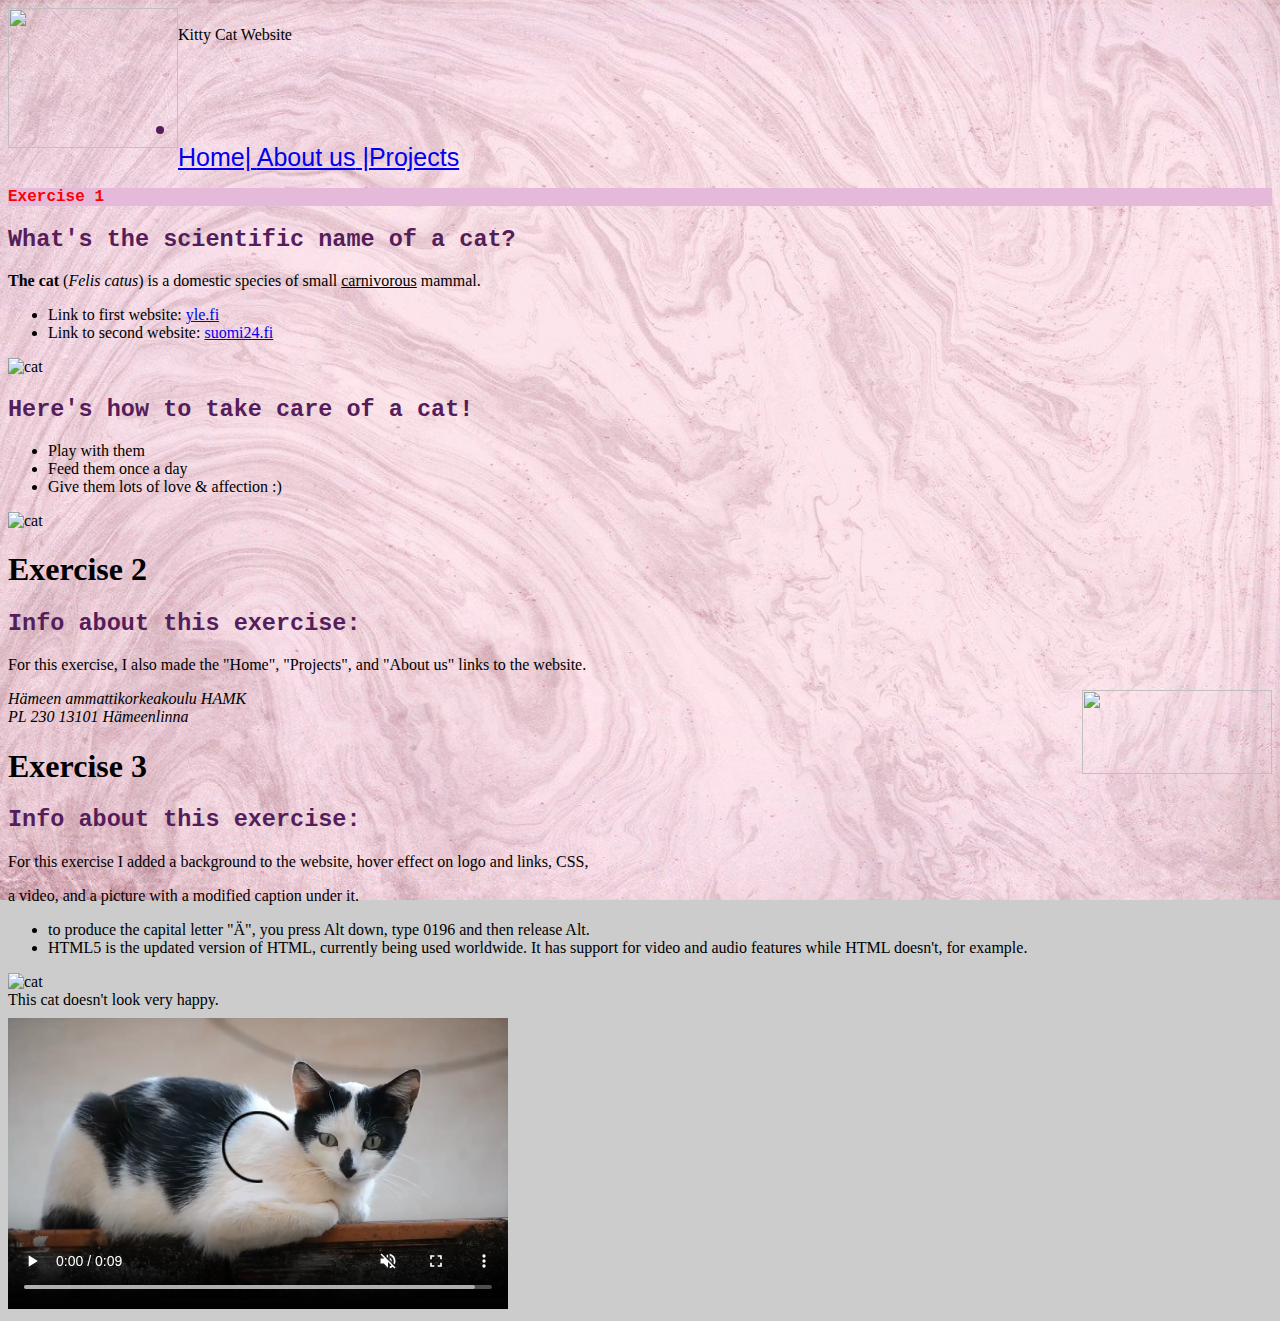
==== Index.html @ 56d66db5 "Update Index.html" ====
<!DOCTYPE html>
<html lang = 'en'>
<html>
    <head>
      <link href="Css/Style.css" rel="stylesheet" type="text/css">
      <meta charset = "utf-8">
      <meta name="author" content="Suvi Kansakoski">
      <meta name = "description" content= "a simple article about cats">   
      <title>Exercise 1 Web Page</title>
      <style>
        body {
          background-image: url("../Images/Bg.jpg");
          background-color: #cccccc;
          background-repeat: no-repeat;
          background-position: right;
          background-attachment: fixed;
          background-size: cover;
        }
        h2 {
          color:rgb(85, 29, 90);
          font-family: 'Courier New', Courier, monospace; font-size: 23.5px;
        }

      </style>
    </head>

    <body>
      <div class="zoom">
        <img src="https://thumbs.dreamstime.com/b/cute-cat-face-outline-icon-vector-illustration-148856151.jpg" style="float:left" width="170" height="140" />
      </div>
      <header><br>Kitty Cat Website<br><br>
      </header>
      <br>
      <br> 
      <ul>
      <div class="notebox">
        <div style= "color:rgb(85, 29, 90);  font-family: 'Arial', sans-serif; font-size: 25px;"><li class="biggertext"></li><a href='index.html'>Home| </a><a href='aboutus.html'>About us</a><a href='projects.html'> |Projects</a>
      </div>
      </ul>
      <!--<h1 style="color:rgb(85, 29, 90); font-family: 'Courier New', Courier, monospace; font-size: 40px; background-color: rgb(255, 200, 242);" >Kitty Cat Website - Exercise 1</h1>-->
      <h1 style="color:red; font-family: 'Courier New', Courier, monospace; font-size: 16px; background-color: rgb(228, 185, 218);" >Exercise 1</h1>
      <h2>What's the scientific name of a cat?</h2>
      <p><b>The cat </b>(<i>Felis catus</i>) is a domestic species of small <u>carnivorous</u> mammal.</p>
   
      <ul>
      <li>Link to first website: <a href='https://yle.fi/'> yle.fi</a>
      <li>Link to second website: <a href='https://www.suomi24.fi/'> suomi24.fi</a>
      </li>
      </ul>

      <img src = "https://media.istockphoto.com/photos/black-cat-on-blue-background-friday-the-13th-picture-id1212443044?k=6&m=1212443044&s=612x612&w=0&h=jWb-dgtxhgBcP61eQ1T5YmP0GQ7zX6ljD0WTx-J1nS0=" alt= "cat" width = "600" height = "400">
      <h2>Here's how to take care of a cat!</h2>

      <ul>
      <li>Play with them
      <li>Feed them once a day
      <li>Give them lots of love &amp; affection :)
      </li>
      </ul>

      <img src = "https://media.istockphoto.com/photos/cat-with-blue-eyes-looks-at-camera-picture-id1067347086?k=6&m=1067347086&s=612x612&w=0&h=aHrE1UPUHnRFESfIXNCT5uZg14Yus0LaYkK6YkLANOU=" alt = "cat" width = "600" height = "300">
      
      <h1>Exercise 2</h1>
      <article>
        <h2>Info about this exercise:</h2>
        <p>For this exercise, I also made the "Home", "Projects", and "About us" links to the website.</p>

      </article>
      <img src="https://www.hamk.fi/wp-content/uploads/2018/07/HAMK_mobiili.jpg" style="float:right" width="190" height="84">
      <address>Hämeen ammattikorkeakoulu HAMK <br>PL 230 13101 Hämeenlinna</address>

      <h1>Exercise 3</h1>
      <article>
        <h2>Info about this exercise:</h2>
        <p>For this exercise I added a background to the website, hover effect on logo and links, CSS, </p>
        <p>a video, and a picture with a modified caption under it.</p>
        <ul>
        <li>to produce the capital letter "Ä", you press Alt down, type 0196 and then release Alt.
        <li>HTML5 is the updated version of HTML, currently being used worldwide. It has support for video and audio features while HTML doesn't, for example.
        </li>
        </ul>
      </article>

      <img src="https://www.litter-robot.com/blog/wp-content/uploads/2018/07/american-shorthair-494x510.jpg" alt="cat" width = "500" height= "400">
      <div class="figcaption"><figcaption>This cat doesn't look very happy.</figcaption></div>

      <video src="Images/Catvideo.mp4" controls width="500" height="300" autoplay loop muted>
        <p>Your browser doesn't support HTML5 video. Here is a <a href="Images/Catvideo.mp4">link to the video</a></p>
      </video>
    </body>
</html>
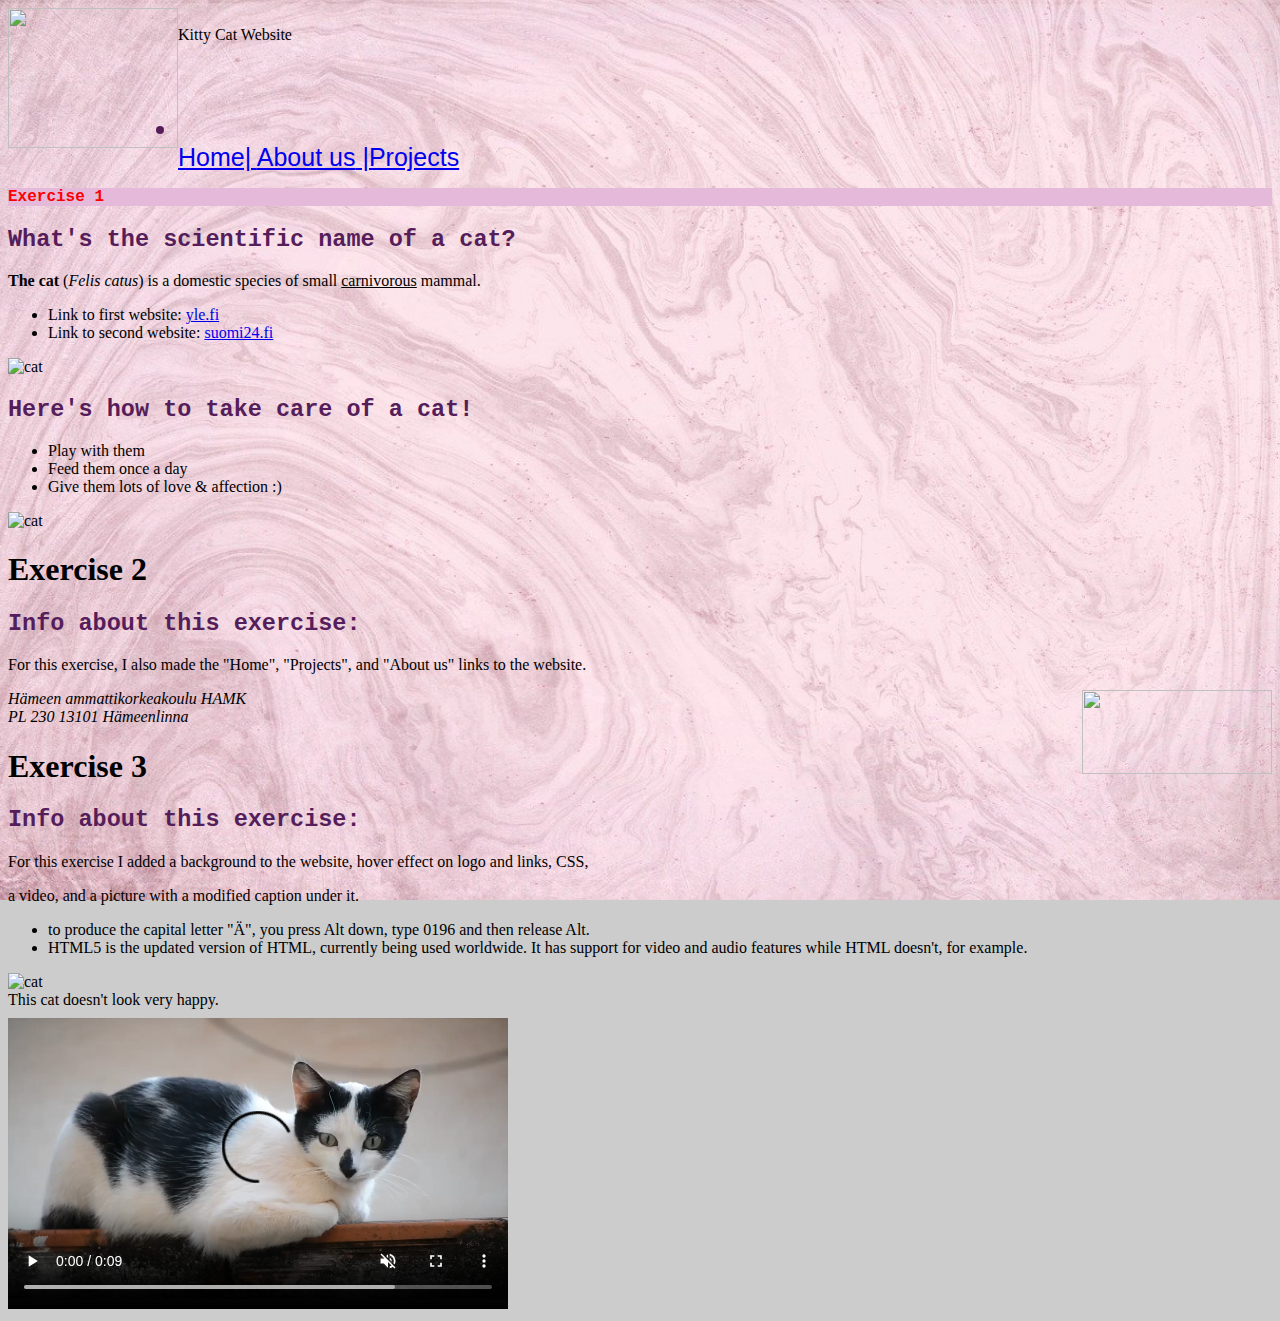
==== commit a91f0c1b: "Update Index.html" ====
--- a/Index.html
+++ b/Index.html
@@ -2,7 +2,7 @@
 <html lang = 'en'>
 <html>
     <head>
-      <link href="Css/Style.css" rel="stylesheet" type="text/css">
+      <link href="Css/Style.css" rel="Stylesheet" type="Text/Css">
       <meta charset = "utf-8">
       <meta name="author" content="Suvi Kansakoski">
       <meta name = "description" content= "a simple article about cats">   
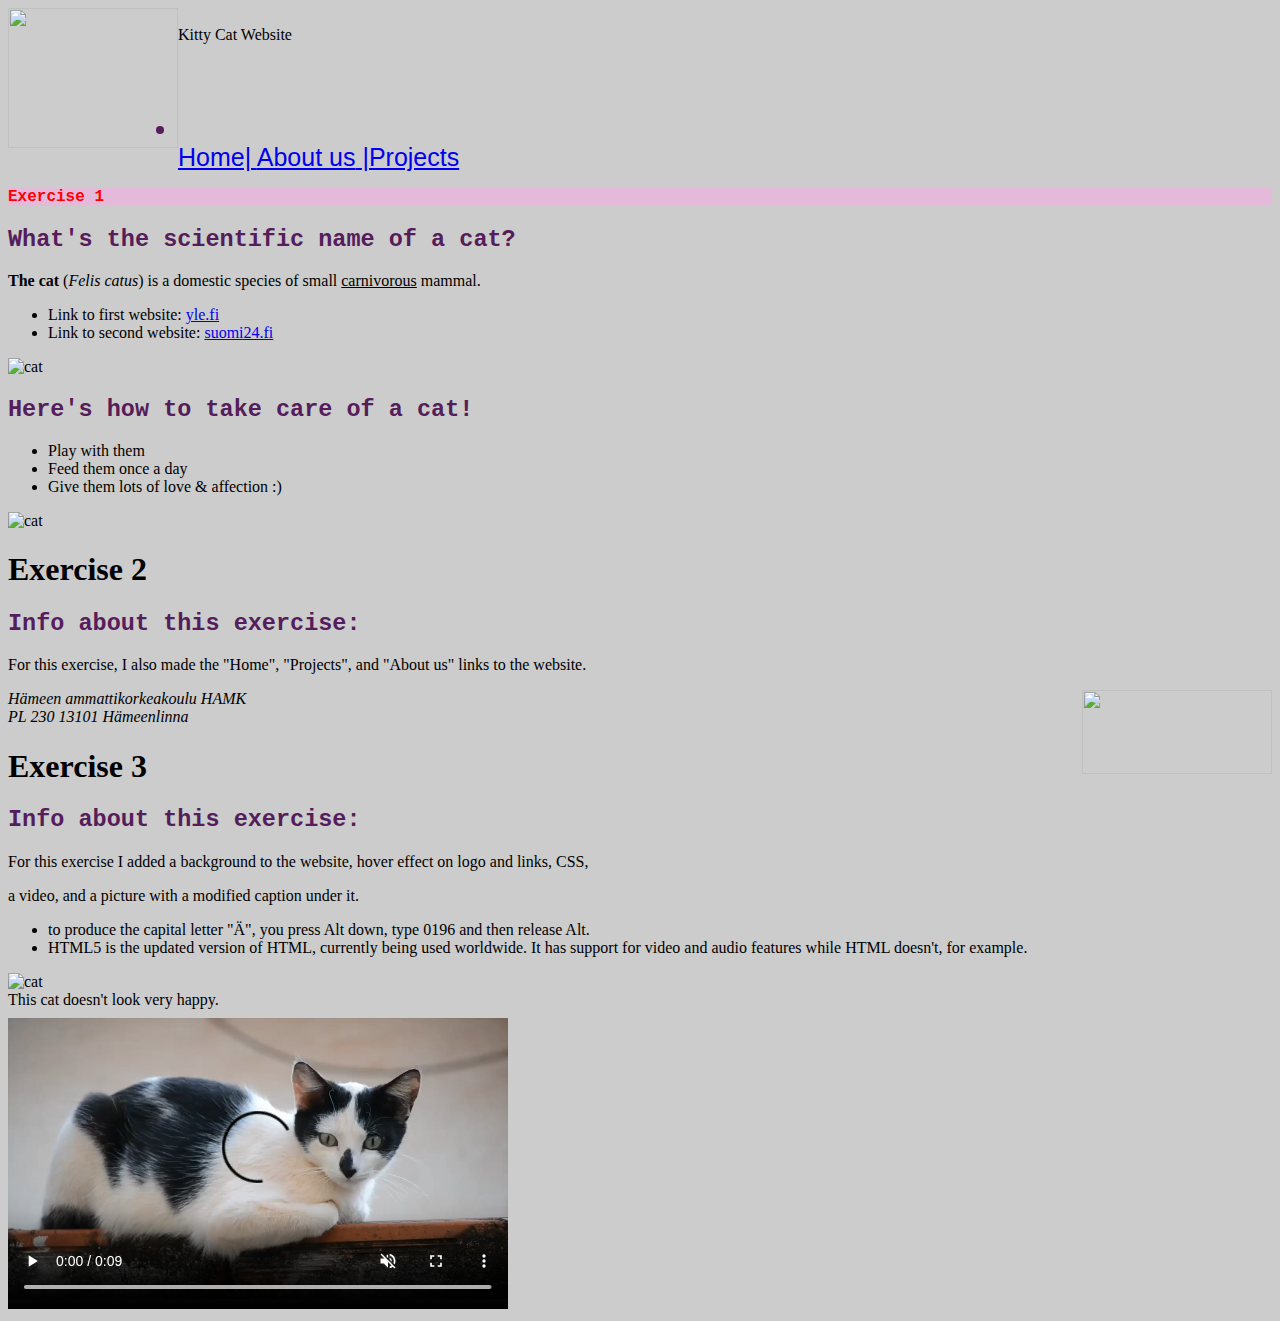
==== commit 4aa3826a: "Update Index.html" ====
--- a/Index.html
+++ b/Index.html
@@ -9,7 +9,7 @@
       <title>Exercise 1 Web Page</title>
       <style>
         body {
-          background-image: url("../Images/Bg.jpg");
+          background-image: url("../Images/Bg.JPG");
           background-color: #cccccc;
           background-repeat: no-repeat;
           background-position: right;
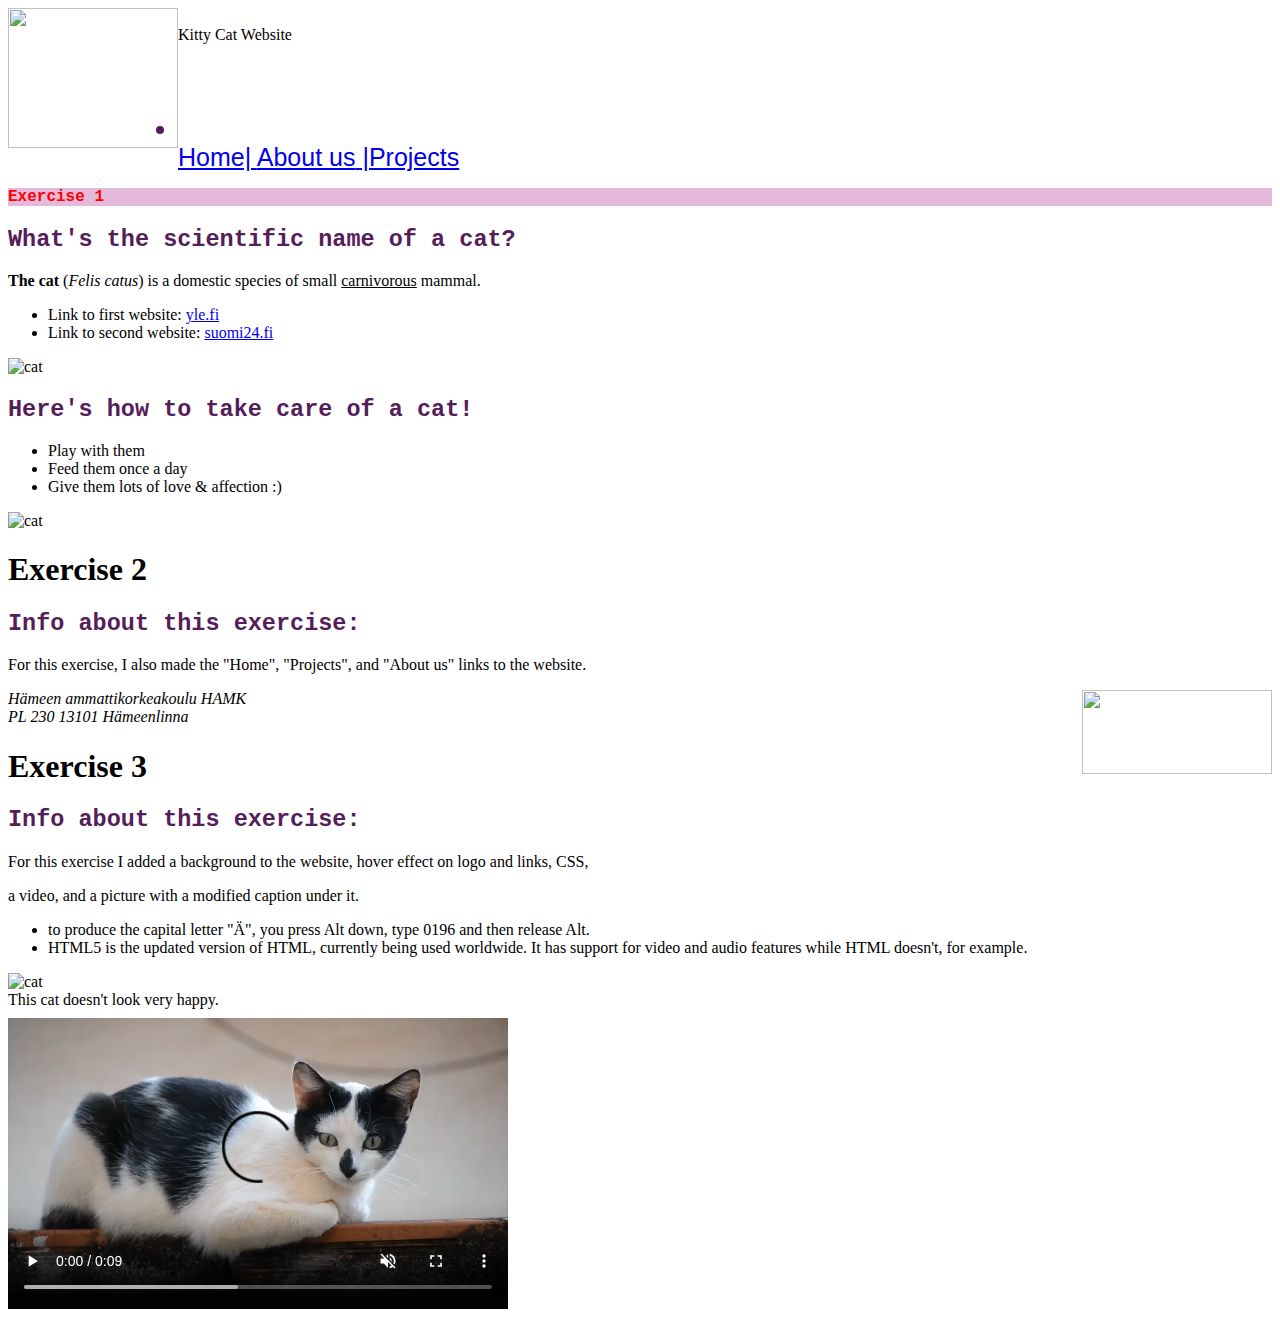
==== commit dd6f6566: "Update Index.html" ====
--- a/Index.html
+++ b/Index.html
@@ -10,7 +10,6 @@
       <style>
         body {
           background-image: url("../Images/Bg.JPG");
-          background-color: #cccccc;
           background-repeat: no-repeat;
           background-position: right;
           background-attachment: fixed;
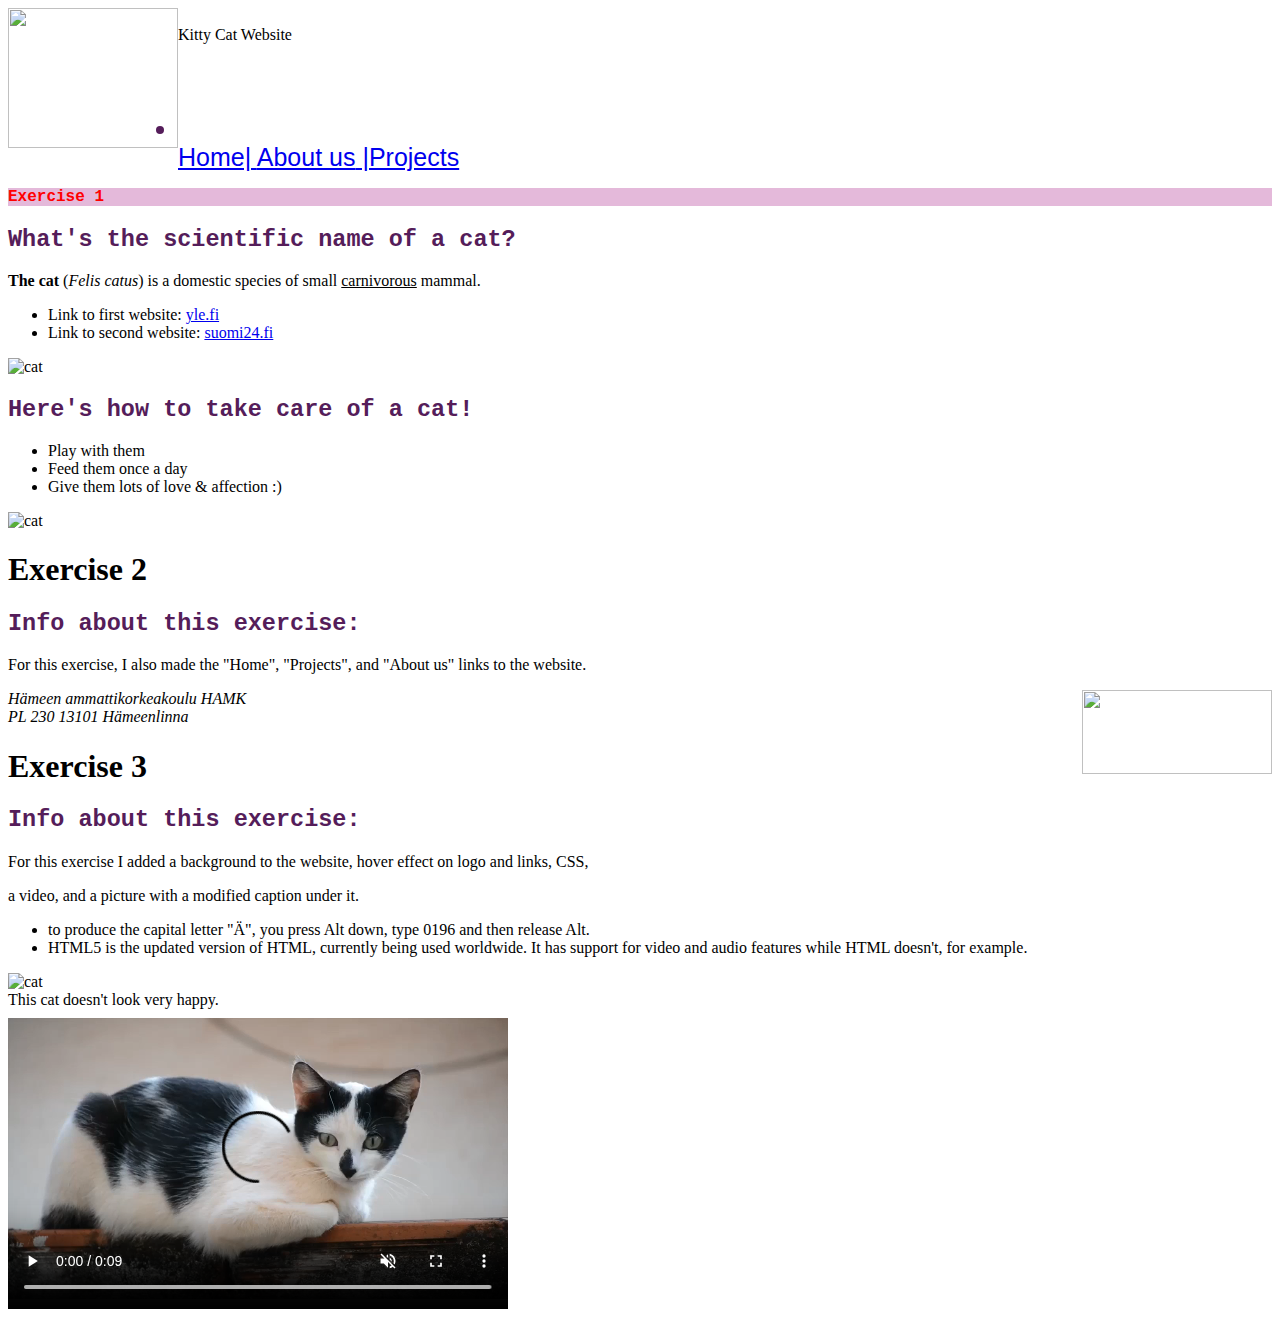
==== commit 5a8974f5: "Update Index.html" ====
--- a/Index.html
+++ b/Index.html
@@ -9,7 +9,7 @@
       <title>Exercise 1 Web Page</title>
       <style>
         body {
-          background-image: url("../Images/Bg.JPG");
+          background-image: URL("../Images/Bg.JPG");
           background-repeat: no-repeat;
           background-position: right;
           background-attachment: fixed;
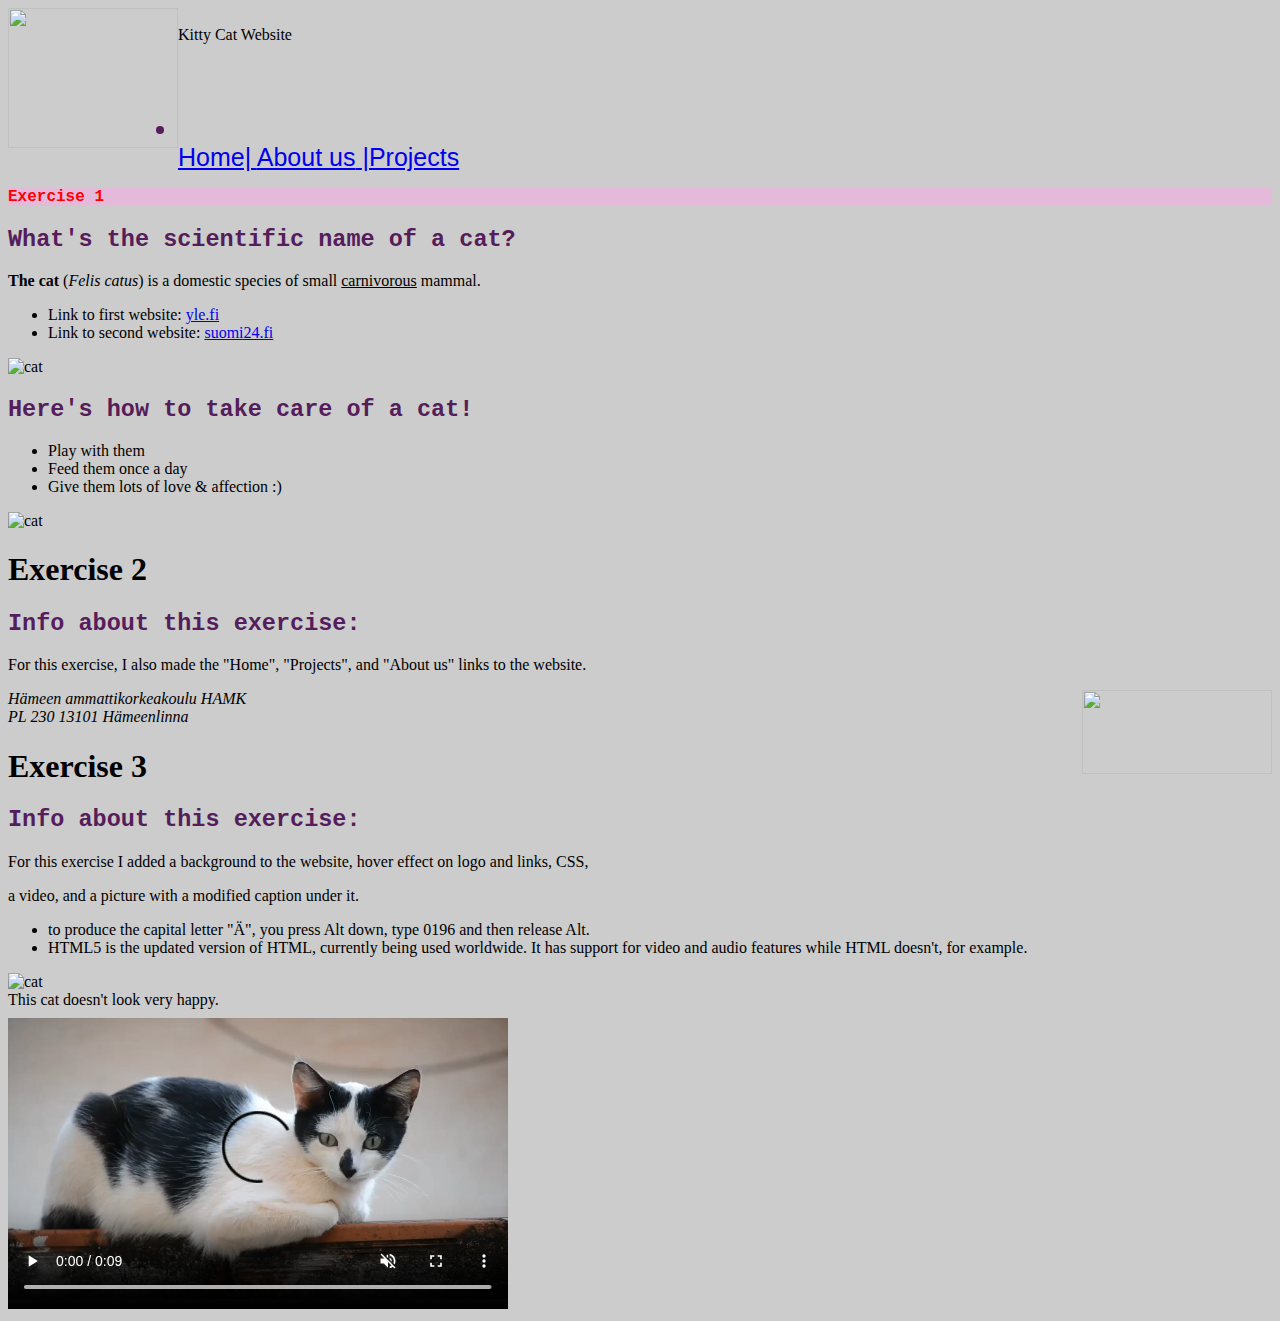
==== commit 7795c3d0: "Update Index.html" ====
--- a/Index.html
+++ b/Index.html
@@ -10,6 +10,7 @@
       <style>
         body {
           background-image: URL("../Images/Bg.JPG");
+          background-color: #cccccc;
           background-repeat: no-repeat;
           background-position: right;
           background-attachment: fixed;
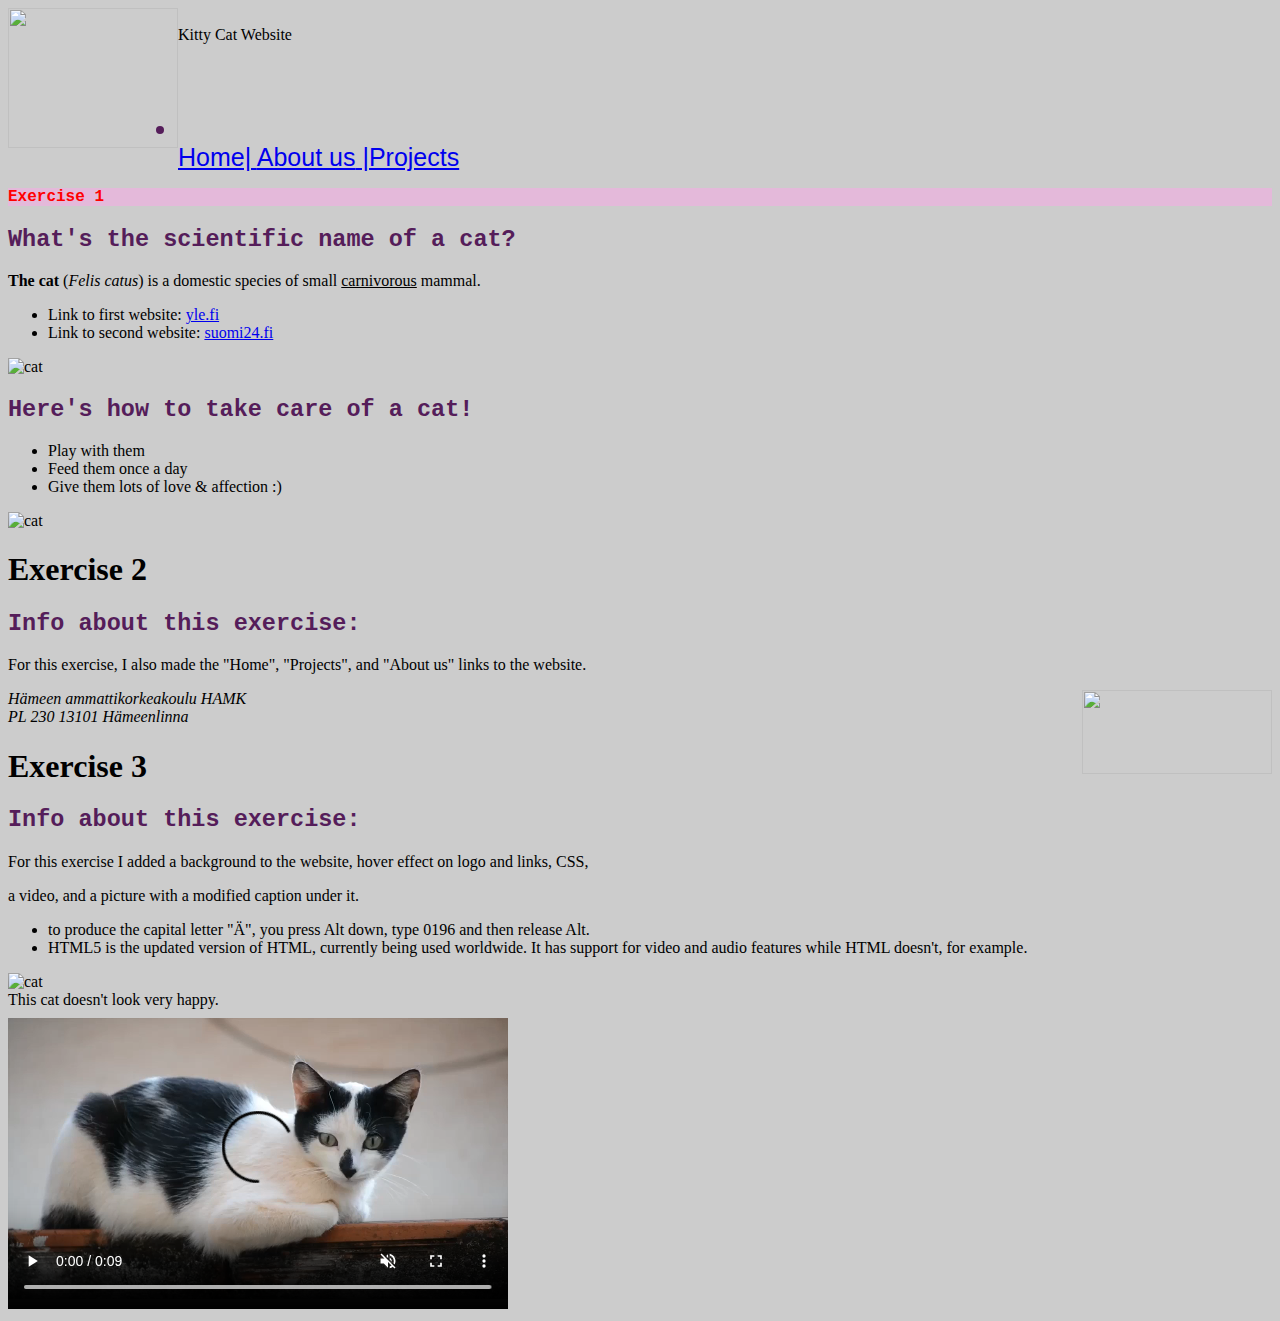
==== commit b6a6fbef: "Update Index.html" ====
--- a/Index.html
+++ b/Index.html
@@ -9,7 +9,7 @@
       <title>Exercise 1 Web Page</title>
       <style>
         body {
-          background-image: URL("../Images/Bg.JPG");
+          background: URL("../Images/Bg.JPG");
           background-color: #cccccc;
           background-repeat: no-repeat;
           background-position: right;
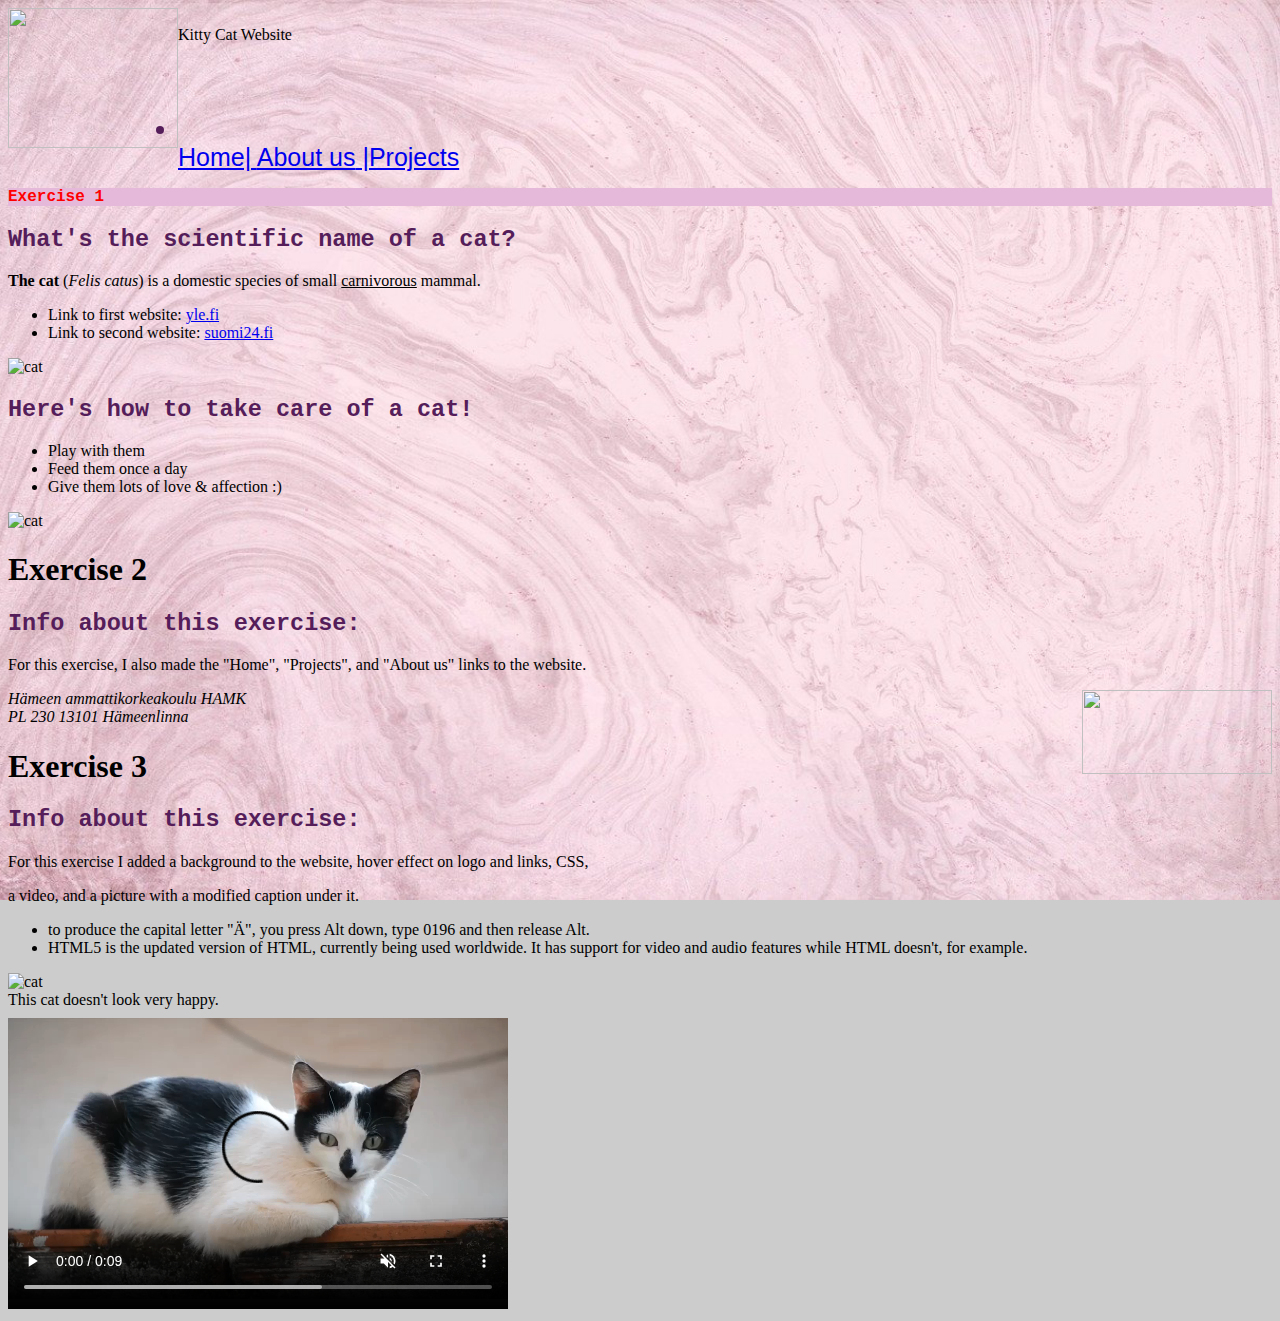
==== commit d6cd59eb: "Update Index.html" ====
--- a/Index.html
+++ b/Index.html
@@ -9,7 +9,7 @@
       <title>Exercise 1 Web Page</title>
       <style>
         body {
-          background: URL("../Images/Bg.JPG");
+          background: URL("Images/Bg.jpg");
           background-color: #cccccc;
           background-repeat: no-repeat;
           background-position: right;
@@ -34,7 +34,7 @@
       <br> 
       <ul>
       <div class="notebox">
-        <div style= "color:rgb(85, 29, 90);  font-family: 'Arial', sans-serif; font-size: 25px;"><li class="biggertext"></li><a href='index.html'>Home| </a><a href='aboutus.html'>About us</a><a href='projects.html'> |Projects</a>
+        <div style= "color:rgb(85, 29, 90);  font-family: 'Arial', sans-serif; font-size: 25px;"><li class="biggertext"></li><a href='Index.html'>Home| </a><a href='Aboutus.html'>About us</a><a href='Projects.html'> |Projects</a>
       </div>
       </ul>
       <!--<h1 style="color:rgb(85, 29, 90); font-family: 'Courier New', Courier, monospace; font-size: 40px; background-color: rgb(255, 200, 242);" >Kitty Cat Website - Exercise 1</h1>-->
